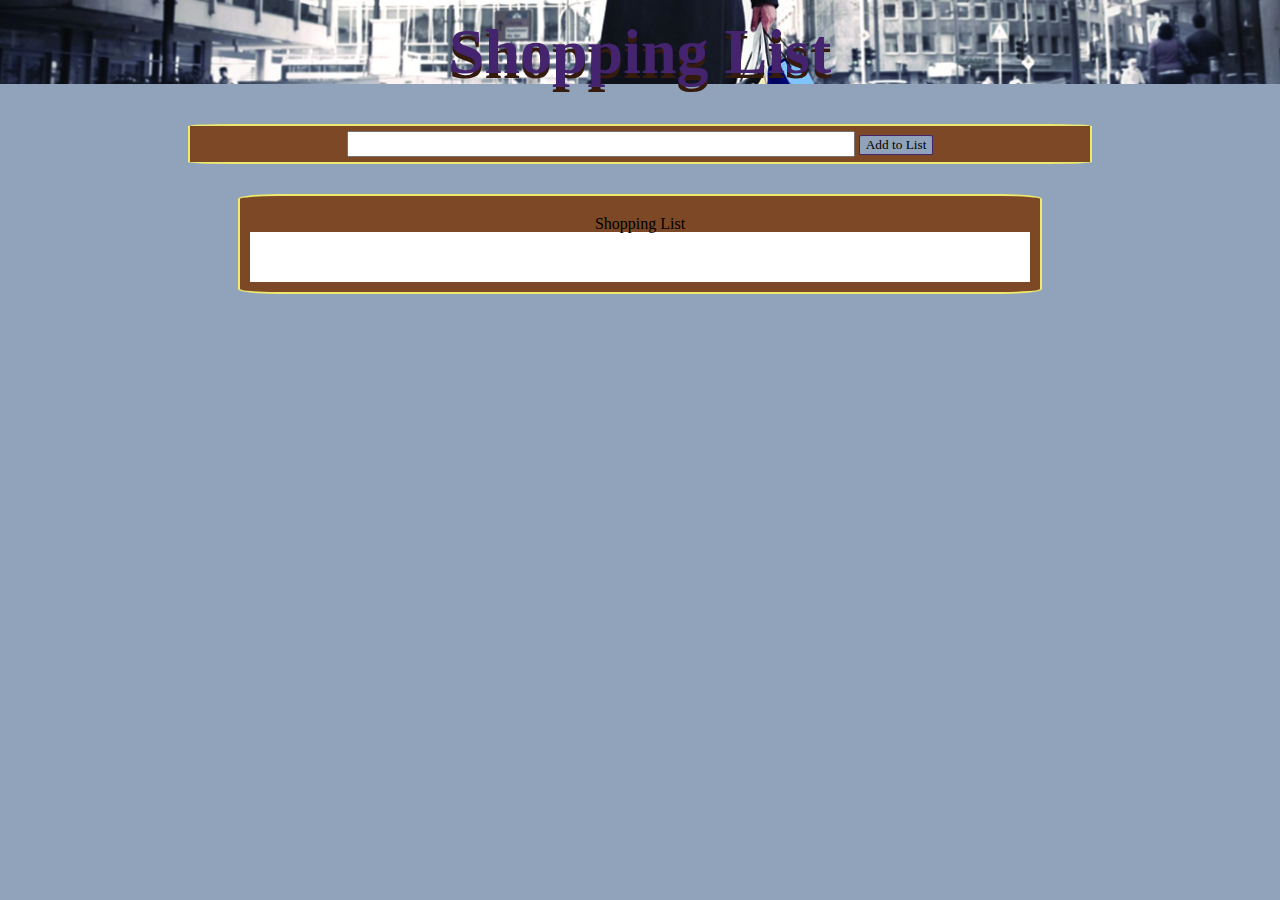
==== index.html @ 5535e3b1 "commits shopping list initial version" ====
<!DOCTYPE hTML>
<html>
	<head>
		<meta charset="utf-8">
		<link rel="stylesheet" type="text/css" href="css/main.css">
		<meta name="viewport" content="width=device-width, initial-scale=1.0">
	</head>
	<body>
		<header>
			<h1>Shopping List</h1>
		</header>
		<section>
			<div class="form_wrapper">
				<form>
					<input type="text" id="item_input">
					<button type="button" id="item_add_button">Add to List</button>
				</form>
				<span id="error_msg"></span>
			</div>
			<div id="checklist_wrapper">
				<span>Shopping List</span>
				<ul id="checklist">
				</ul>
			</div>
		</section>
	</body>
	<script type="text/javascript" src="js/jquery-1.11.1.js" charset="utf-8"></script>
	<script type="text/javascript" src="js/app.js" charset="utf-8"></script>
</html>
---- css/main.css ----
/* http://meyerweb.com/eric/tools/css/reset/ 
   v2.0 | 20110126
   License: none (public domain)
*/


/********************************
reset section
*********************************/
html, body, div, span, applet, object, iframe,
h1, h2, h3, h4, h5, h6, p, blockquote, pre,
a, abbr, acronym, address, big, cite, code,
del, dfn, em, img, ins, kbd, q, s, samp,
small, strike, strong, sub, sup, tt, var,
b, u, i, center,
dl, dt, dd, ol, ul, li,
fieldset, form, label, legend,
table, caption, tbody, tfoot, thead, tr, th, td,
article, aside, canvas, details, embed, 
figure, figcaption, footer, header, hgroup, 
menu, nav, output, ruby, section, summary,
time, mark, audio, video {
	margin: 0;
	padding: 0;
	border: 0;
	font-size: 100%;
	font: inherit;
	vertical-align: baseline;
}
/* HTML5 display-role reset for older browsers */
article, aside, details, figcaption, figure, 
footer, header, hgroup, menu, nav, section {
	display: block;
}
body {
	line-height: 1;
}
ol, ul {
	list-style: none;
}
blockquote, q {
	quotes: none;
}
blockquote:before, blockquote:after,
q:before, q:after {
	content: '';
	content: none;
}
table {
	border-collapse: collapse;
	border-spacing: 0;
}




/************************************************
custom css
*************************************************/
body {
	/*background: url("../img/bg.jpg");*/
	background-repeat: no-repeat;
	background-size: clip;
	font-family: cooper;
	background-color: #91a3ba;
}



/**************************************************
header
**************************************************/

header{
	text-align: center;
	padding-top: 20px;
	color: #44236f;
	background: url("../img/bg.jpg");
	background-repeat: no-repeat;
	background-size: cover;
	font-family: cooper;
}



header h1{
	font-weight: bolder;
	font-size: 4em;
	text-shadow:0px 5px #351b0e;
}

p{
	margin-top: 10px;
	margin-bottom: 0px;
}


/**********************************************
main section
*********************************************/

.form_wrapper, #checklist_wrapper{
	display: block;
	text-align: center;
	background-color: #7d4825;
	border:2px solid #eeea6d;
	border-radius: 5%;
}

#item_input, button{
	display: inline-block;
}

.form_wrapper{
	border:2px solid #eeea6d;
	border-radius: 5%;
	margin: 0 auto;
	margin-top: 40px;
	padding-top: 5px;
	padding-bottom: 5px;
}

#item_input{
	width: 300px;
	margin: 0 auto;
	height: 20px;
}


button{
	border:1px solid #44236f ;
	background-color: #91a3ba;
	font-family: cooper;
	border-radius: 6%;
	float:right;
}

#item_add_button{
	float: none;
}

button:hover{
	background-color: #44236f;
	color: #ddd;
}

#checklist_wrapper{
	margin: 0 auto;
	margin-top: 30px;
	padding-top: 20px;
}

#checklist{
	background-color: #fff;
	text-align: left;
	margin: 0 auto;
	margin-right: 10px;
	margin-left: 10px;
	margin-bottom: 10px;
	font-weight: lighter;
	font-size: 1em;
}


li{
	clear: both;
}

/************************************************************
Resposiveness
*************************************************************/

@media screen and (min-width: 600px)
{
	body {
	/*background-image: url("../img/bg.jpg");*/
	background-repeat: no-repeat;
	/*background-size: cover;*/
	}

	section{
		margin: 0 auto;
	}


	.form_wrapper{
		max-width: 900px;
	}


	#item_input{
		width:500px;
	}

	#checklist_wrapper{
		max-width: 800px;
		margin-bottom: 100px;
	}

	#checklist{
		padding: 25px 25px;
	}
	
}


/*@media screen and (max-width: 520px)
{
	body {
	background: url("../img/bg9.jpg");
	background-repeat: no-repeat;
	background-size: clip;
	font-family: cooper;
	background-color: #53ab1f;
	height: 100%;
	}


	header h1{
		font-size: 3em;
	}

	.form_wrapper{
		width: 300px;
	}
}






*/
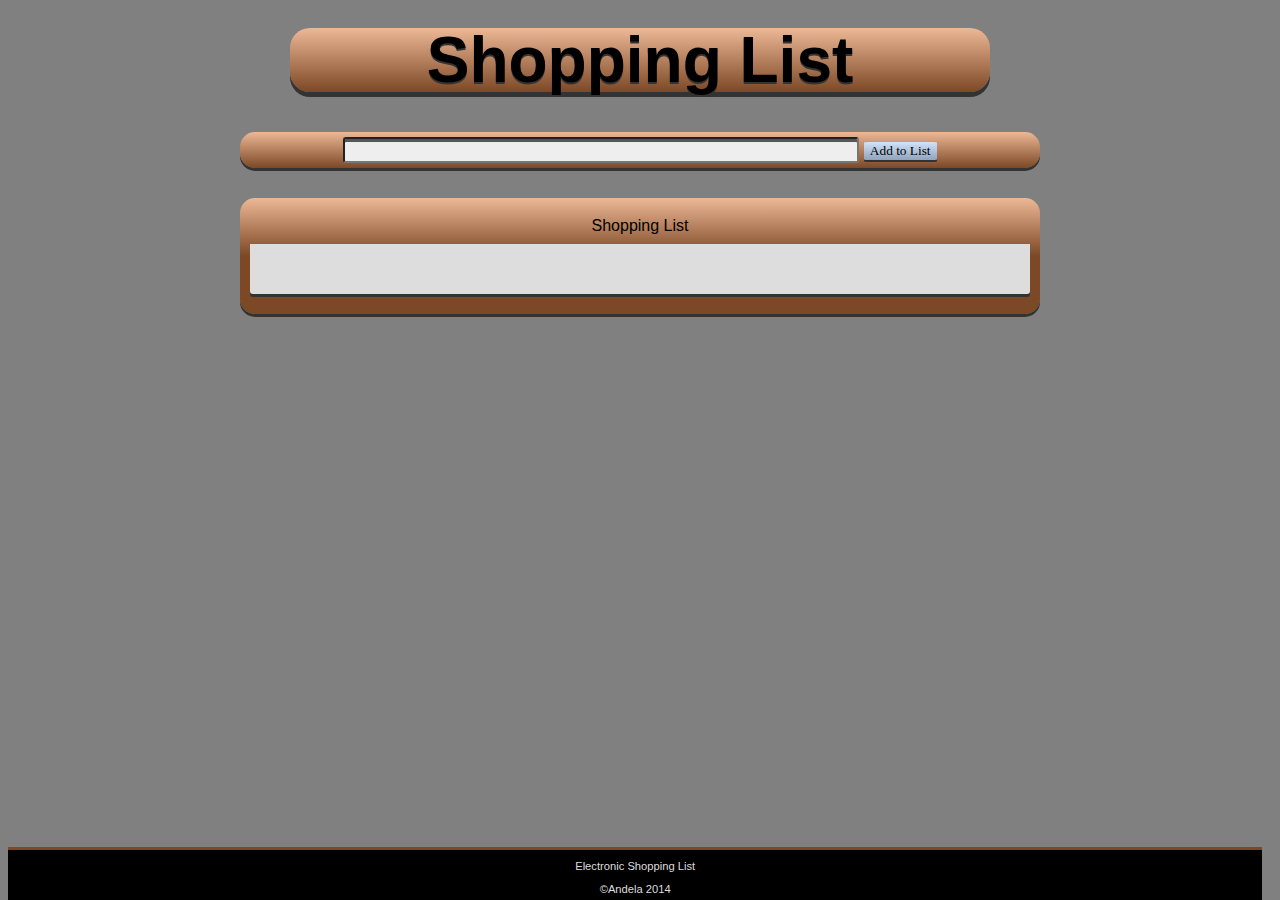
==== commit 070fdce4: "commits changes to styling of the app" ====
--- a/index.html
+++ b/index.html
@@ -7,7 +7,7 @@
 	</head>
 	<body>
 		<header>
-			<h1>Shopping List</h1>
+			<span><h1>Shopping List</h1></span>
 		</header>
 		<section>
 			<div class="form_wrapper">
@@ -23,6 +23,10 @@
 				</ul>
 			</div>
 		</section>
+		<footer>
+			<p>Electronic Shopping List</p>
+			<p>&copy;Andela 2014</p>
+		</footer>
 	</body>
 	<script type="text/javascript" src="js/jquery-1.11.1.js" charset="utf-8"></script>
 	<script type="text/javascript" src="js/app.js" charset="utf-8"></script>
--- a/css/main.css
+++ b/css/main.css
@@ -1,4 +1,4 @@
-/* http://meyerweb.com/eric/tools/css/reset/ 
+ http://meyerweb.com/eric/tools/css/reset/ 
    v2.0 | 20110126
    License: none (public domain)
 */
@@ -58,11 +58,13 @@
 custom css
 *************************************************/
 body {
-	/*background: url("../img/bg.jpg");*/
+	font-family: cooper, arial;
+	-webkit-font-smoothing: antialiased;
+	-moz-font-smoothing: antialiased;
+/*	background: -webkit-linear-gradient(top, lightgray, gray);
+	background: -moz-linear-gradient(top, lightgray, gray);*/
+	background-color: gray;
 	background-repeat: no-repeat;
-	background-size: clip;
-	font-family: cooper;
-	background-color: #91a3ba;
 }
 
 
@@ -74,19 +76,26 @@
 header{
 	text-align: center;
 	padding-top: 20px;
-	color: #44236f;
-	background: url("../img/bg.jpg");
+	color:black;
 	background-repeat: no-repeat;
 	background-size: cover;
-	font-family: cooper;
-}
+}
+
+
 
 
 
 header h1{
 	font-weight: bolder;
 	font-size: 4em;
-	text-shadow:0px 5px #351b0e;
+	text-shadow:0px 2px #333;
+	margin: 0 auto;
+	display: block;
+	background-color: #7d4825;
+	box-shadow: 0px 5px #333;
+	border-radius: 20px;
+	background: -moz-linear-gradient(top, #edb895, #7d4825);
+	background: -webkit-linear-gradient(top, #edb895, #7d4825);
 }
 
 p{
@@ -94,6 +103,10 @@
 	margin-bottom: 0px;
 }
 
+
+#error_msg{
+	color: tomato;
+}
 
 /**********************************************
 main section
@@ -103,8 +116,10 @@
 	display: block;
 	text-align: center;
 	background-color: #7d4825;
-	border:2px solid #eeea6d;
-	border-radius: 5%;
+	border-radius: 15px;
+	box-shadow: 0 3px #333;
+	background: -moz-linear-gradient(top, #edb895, #7d4825);
+	background: -webkit-linear-gradient(top, #edb895, #7d4825);
 }
 
 #item_input, button{
@@ -112,8 +127,6 @@
 }
 
 .form_wrapper{
-	border:2px solid #eeea6d;
-	border-radius: 5%;
 	margin: 0 auto;
 	margin-top: 40px;
 	padding-top: 5px;
@@ -121,18 +134,25 @@
 }
 
 #item_input{
-	width: 300px;
+	width: 250px;
 	margin: 0 auto;
 	height: 20px;
+	box-shadow:inset 0 3px #555;
+	padding-left: 10px;
+	border-radius: 3px;
+	background-color: #eee;
 }
 
 
 button{
-	border:1px solid #44236f ;
+	border:0px solid #44236f ;
 	background-color: #91a3ba;
 	font-family: cooper;
 	border-radius: 6%;
 	float:right;
+	box-shadow: 0px 2px #333;
+	background: -webkit-linear-gradient(top, #d1e3fa, #91a3ba);
+	background: -moz-linear-gradient(top, #d1e3fa, #91a3ba);
 }
 
 #item_add_button{
@@ -140,32 +160,63 @@
 }
 
 button:hover{
-	background-color: #44236f;
-	color: #ddd;
+	background: #44236f;
+	background: -webkit-linear-gradient(bottom, #8463af, #44236f);
+	background: -moz-linear-gradient(bottom, #8463af, #44236f);
 }
 
 #checklist_wrapper{
 	margin: 0 auto;
 	margin-top: 30px;
 	padding-top: 20px;
+	padding-bottom: 10px;
+	background: -webkit-linear-gradient(top, #edb895, #7d4825, #7d4825);
+	
 }
 
 #checklist{
-	background-color: #fff;
+	background-color: #DDD;
+	color: #333;
 	text-align: left;
 	margin: 0 auto;
+	margin-top: 10px;
 	margin-right: 10px;
 	margin-left: 10px;
 	margin-bottom: 10px;
 	font-weight: lighter;
 	font-size: 1em;
+	box-shadow: 0px 3px #333;
+	padding: 15px 15px;
+	border-bottom-right-radius: 3px;
+	border-bottom-left-radius: 3px;
 }
 
 
 li{
 	clear: both;
-}
-
+	padding-bottom: 4px;
+}
+
+/**********************************************************
+footer
+***********************************************************/
+footer{
+	text-align: center;
+	color: #ddd;
+	position: absolute;
+	bottom: 0;
+	background-color: black;
+	width: 98%;
+	height: 50px;
+	border-top:3px solid #7d4825; 
+}
+
+
+footer p{
+	font-family: arial;
+	font-size: 0.7em;
+	line-height: 1.2em;
+}
 /************************************************************
 Resposiveness
 *************************************************************/
@@ -173,9 +224,7 @@
 @media screen and (min-width: 600px)
 {
 	body {
-	/*background-image: url("../img/bg.jpg");*/
 	background-repeat: no-repeat;
-	/*background-size: cover;*/
 	}
 
 	section{
@@ -184,9 +233,13 @@
 
 
 	.form_wrapper{
-		max-width: 900px;
-	}
-
+		max-width: 800px;
+	}
+
+
+	header h1{
+		max-width: 700px;
+	}
 
 	#item_input{
 		width:500px;
@@ -204,30 +257,5 @@
 }
 
 
-/*@media screen and (max-width: 520px)
-{
-	body {
-	background: url("../img/bg9.jpg");
-	background-repeat: no-repeat;
-	background-size: clip;
-	font-family: cooper;
-	background-color: #53ab1f;
-	height: 100%;
-	}
-
-
-	header h1{
-		font-size: 3em;
-	}
-
-	.form_wrapper{
-		width: 300px;
-	}
-}
-
-
-
-
-
-
-*/+
+
